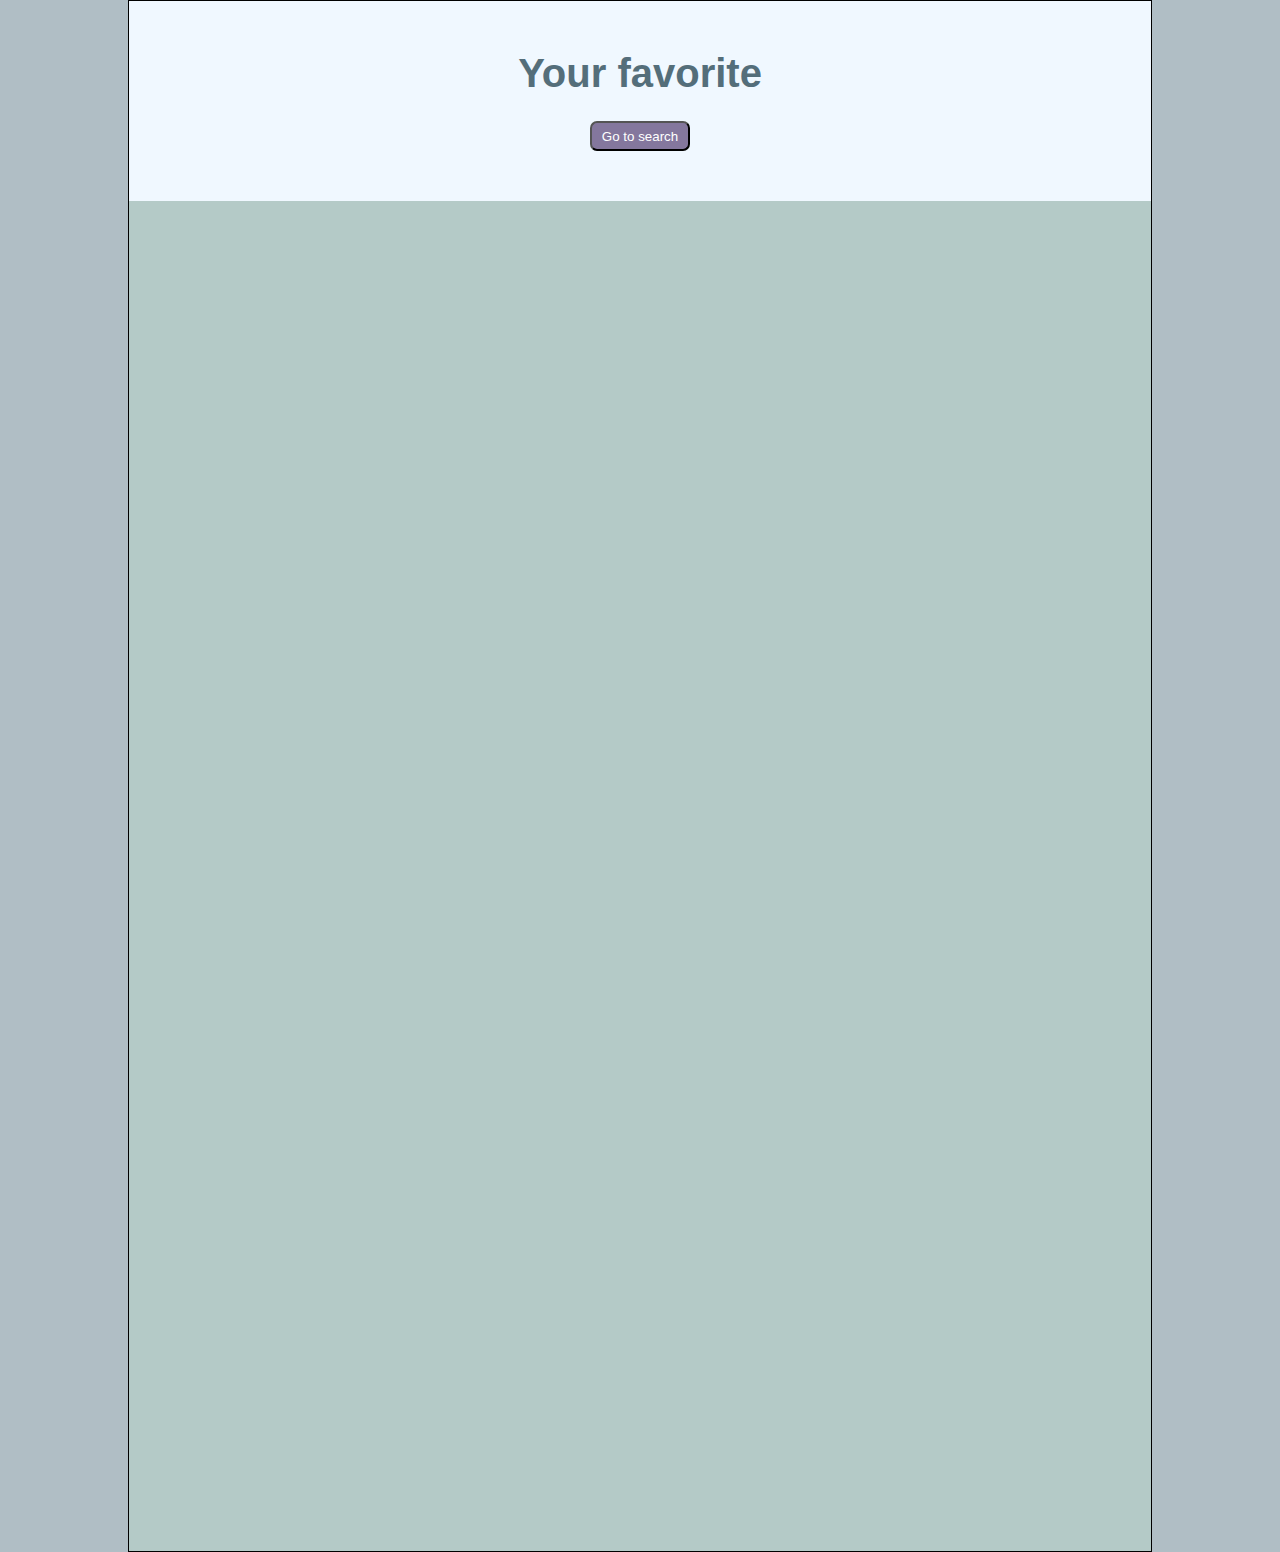
==== favorite.html @ 18da337b "add html" ====
<!DOCTYPE html>
<html lang="en">
<head>
    <meta charset="UTF-8">
    <meta name="viewport" content="width=device-width, initial-scale=1.0">
    <meta http-equiv="X-UA-Compatible" content="ie=edge">
    <link rel="stylesheet" href="./css/style.css">
    <title>Favorite</title>
</head>
<body>
        <div class="conteiner">
                <header class="search" >
                        <h1>Your favorite</h1>
                        <button class="btnFavorites"><a href="./index.html">Go to search</a></button>
                </header>
                <main class="gallery">
                </main>
        </div>
    

       <!--
                <script src="./js/index.js"></script>
        --> 
        
</body>
</html>
---- css/style.css ----
*{
    margin: 0;
    padding: 0;
    box-sizing: border-box;
}
body {
    background: #B0BEC5;
    font-family: 'Lato', sans-serif;
    font-size: 14px;
  }

.conteiner {
    width: 1024px;
    margin: auto;
    border: 1px solid black;
}
.search {
    display: flex;
    flex-direction: column;
    justify-content: center;
    align-items: center;
    height: 200px;
    background-color: aliceblue;
}
.search h1 {
    color: #546E7A;
    font-size: 40px;
    margin-bottom: 25px;
}
.search input {
    width: 200px;
    height: 30px;
    border-radius: 6px;
    margin-bottom: 20px;
}
.gallery {
    width: 100%;
    height: 1350px;
    display: flex;
    flex-wrap : wrap;
    justify-content: space-around;
    padding: 5%;
    background-color:#B4CAC7;
}
.film {
    display: flex;
    flex-direction: column;
    justify-content: flex-end;
    align-items: center;
    width: 260px;
    height: 310px;
    background:#c7cddc;
    border: 2px solid white;
    margin-bottom: 15px;
    background-size: 100%;
    padding: 3%;
}
.cardName {
    text-align: center;
    color: white;
}
.aboutFilm {
    text-align: center;
    display: block;
    color: white;
    font-size: 18px;
}

.btnFavorites {
    width: 100px;
    height: 30px;
    background-color:#71608cd9;
    color: white;
    border-radius: 7px;
    outline:none;
}
.btnFavorites > a {
    color: white;
    text-decoration: none;
}
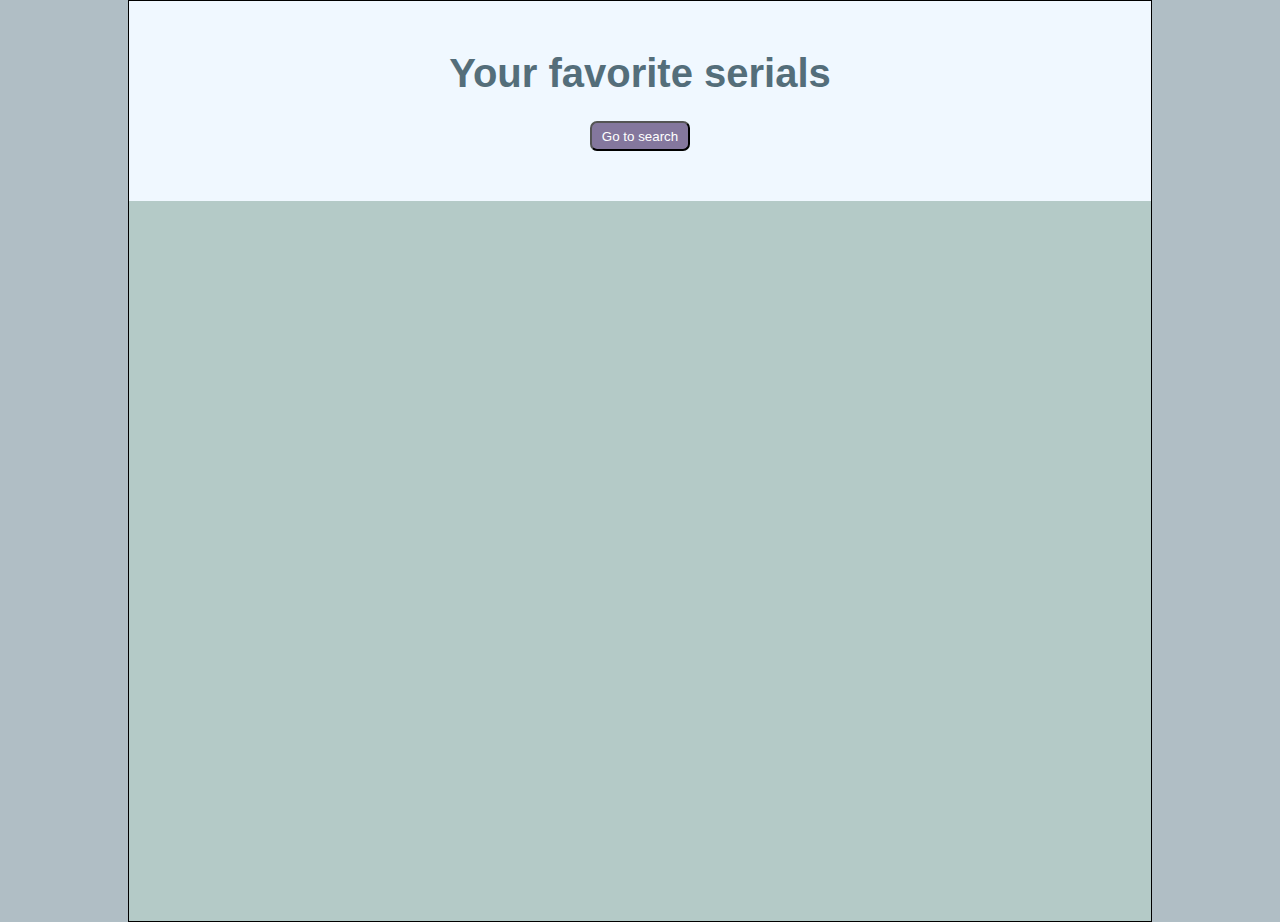
==== commit 944322ed: "create f_remove card" ====
--- a/favorite.html
+++ b/favorite.html
@@ -10,17 +10,15 @@
 <body>
         <div class="conteiner">
                 <header class="search" >
-                        <h1>Your favorite</h1>
+                        <h1>Your favorite serials</h1>
                         <button class="btnFavorites"><a href="./index.html">Go to search</a></button>
                 </header>
-                <main class="gallery">
+                <main >
+                        <ul class="gallery"></ul>
                 </main>
         </div>
-    
+        
+                <script src="./js/favorite.js"></script>
 
-       <!--
-                <script src="./js/index.js"></script>
-        --> 
-        
 </body>
 </html>--- a/css/style.css
+++ b/css/style.css
@@ -35,7 +35,7 @@
 }
 .gallery {
     width: 100%;
-    height: 1350px;
+    min-height: 80vh;
     display: flex;
     flex-wrap : wrap;
     justify-content: space-around;
